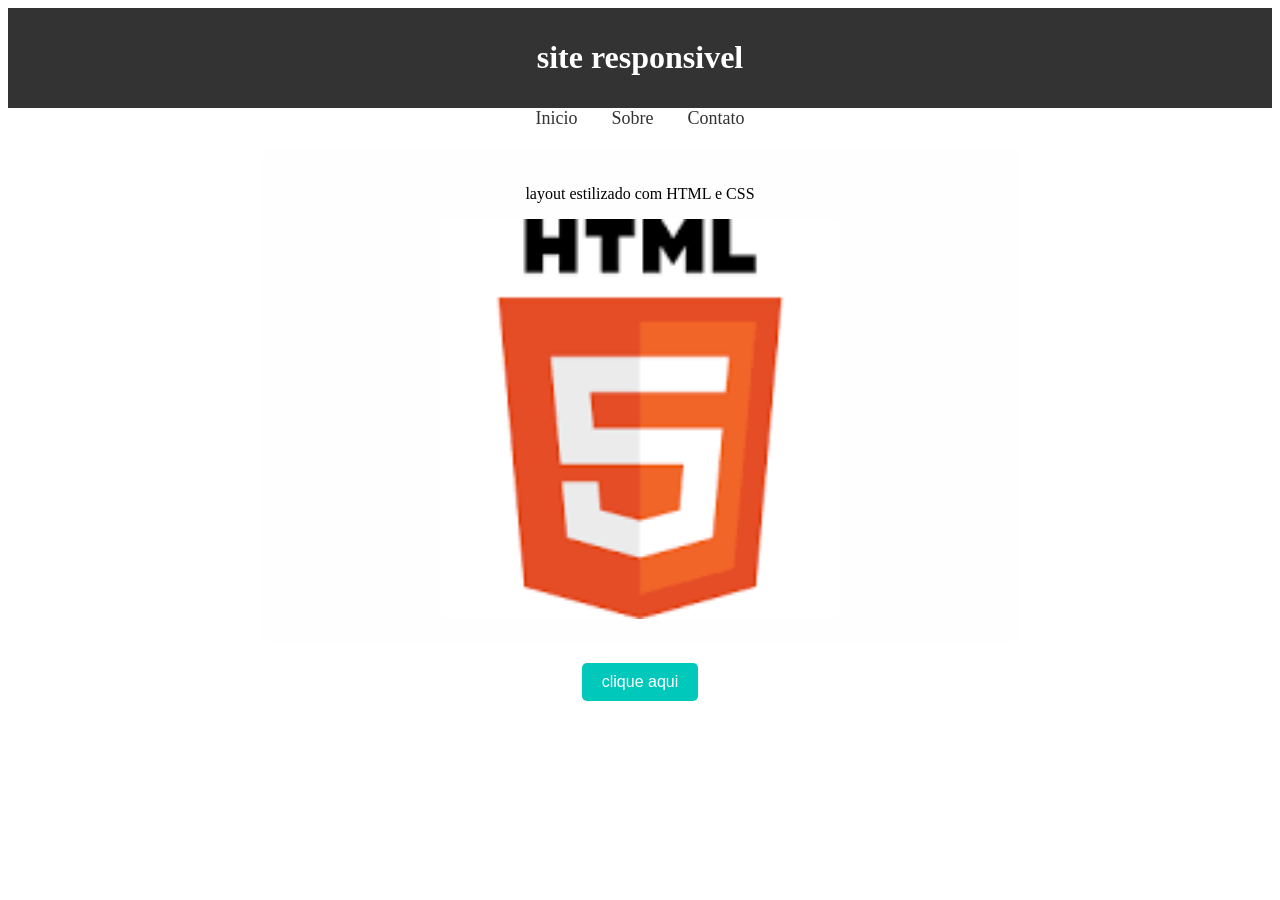
==== index.html @ 3a8f97f5 "Add files via upload" ====
<!DOCTYPE html>
<html lang="pt">
<head>
    <meta charset="UTF-8">
    <meta name="viewport" content="width=device-width, initial-scale=1.0">
    <title>Página Estilizada</title>
    <link rel="stylesheet" href="style.css">
</head>
<body>

    <header>
        <h1>site responsivel</h1>
    </header>

    <nav>
        <ul>
            <li><a href="#">Inicio</a></li>
            <li><a href="#">Sobre</a></li>
            <li><a href="#">Contato</a></li>
        </ul>
    </nav>

    <div class="conteudo">
        <p>layout estilizado com HTML e CSS</p>
        <img src="assets/logo.png" alt="Imagem Exemplo">
    </div>

    <button class="botao">clique aqui</button>

</body>
</html>
---- style.css ----
/* Estilizando o cabeçalho */
header {
    background-color: #333;
    color: #fff;
    text-align: center;
    padding: 10px;
}

/* Estilizando o menu de navegação */
nav ul {
    list-style: none;
    padding: 0;
    margin: 0;
    text-align: center;
}

nav ul li {
    display: inline;
    margin: 0 15px;
}

nav ul li a {
    text-decoration: none;
    color: #333;
    font-size: 18px;
}

/* Criando a seção de conteúdo */
.conteudo {
    background-color: #fefefe;
    padding: 20px;
    margin: 20px auto;
    width: 60%;
    box-sizing: border-box;
    border-radius: 10px;
    text-align: center;
}

.conteudo img {
    width: 100%;
    max-width: 400px;
    height: auto;
    border-radius: 5px;
}

/* Estilizando o botão */
.botao {
    background-color: #00C8BA;
    color: white;
    padding: 10px 20px;
    border: none;
    border-radius: 5px;
    font-size: 16px;
    cursor: pointer;
    display: block;
    margin: 20px auto;
}

.botao:hover {
    background-color: #00f573;
}

/* Ajuste para telas menores */
@media (max-width: 600px) {
    .conteudo {
        width: 90%;
    }

    nav ul li {
        display: block;
        margin: 10px 0;
    }
}
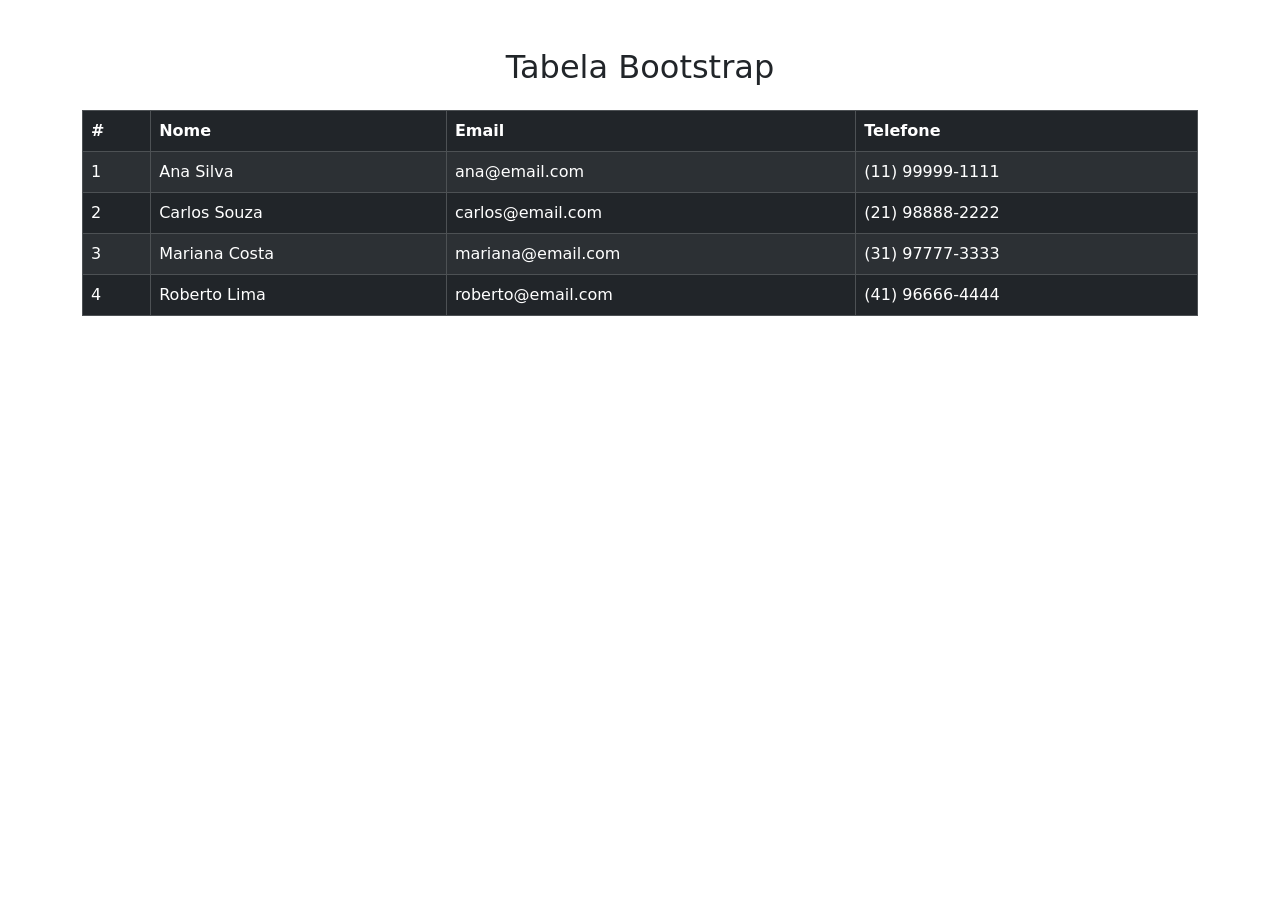
==== commit 4464e401: "Add files via upload" ====
--- a/index.html
+++ b/index.html
@@ -1,31 +1,62 @@
 <!DOCTYPE html>
 <html lang="pt">
 <head>
-    <meta charset="UTF-8">
-    <meta name="viewport" content="width=device-width, initial-scale=1.0">
-    <title>Página Estilizada</title>
-    <link rel="stylesheet" href="style.css">
+<meta charset="UTF-8">
+<meta name="viewport" content="width=device-width, initial-scale=1">
+<title>Atividade Bootstrap</title>
+<!-- Adicionando o Bootstrap via CDN -->
+<link rel="stylesheet"
+href="https://cdn.jsdelivr.net/npm/bootstrap@5.3.0/dist/css/bootstrap.min.css">
 </head>
 <body>
 
-    <header>
-        <h1>site responsivel</h1>
-    </header>
 
-    <nav>
-        <ul>
-            <li><a href="#">Inicio</a></li>
-            <li><a href="#">Sobre</a></li>
-            <li><a href="#">Contato</a></li>
-        </ul>
-    </nav>
+<div class="container mt-5">
+<h2 class="text-center">Tabela Bootstrap</h2>
 
-    <div class="conteudo">
-        <p>layout estilizado com HTML e CSS</p>
-        <img src="assets/logo.png" alt="Imagem Exemplo">
-    </div>
 
-    <button class="botao">clique aqui</button>
+<table class="table table-striped table-dark table-bordered table-hover mt-4">
+<thead>
+<tr>
+<th>#</th>
+<th>Nome</th>
+<th>Email</th>
+<th>Telefone</th>
+</tr>
+</thead>
 
+<tbody>
+<tr>
+<td>1</td>
+<td>Ana Silva</td>
+<td>ana@email.com</td>
+<td>(11) 99999-1111</td>
+</tr>
+<tr>
+<td>2</td>
+<td>Carlos Souza</td>
+<td>carlos@email.com</td>
+<td>(21) 98888-2222</td>
+</tr>
+<tr>
+<td>3</td>
+<td>Mariana Costa</td>
+<td>mariana@email.com</td>
+<td>(31) 97777-3333</td>
+</tr>
+<tr>
+<td>4</td>
+<td>Roberto Lima</td>
+<td>roberto@email.com</td>
+<td>(41) 96666-4444</td>
+</tr>
+</tbody>
+</table>
+</div>
+
+
+<script
+src="https://cdn.jsdelivr.net/npm/bootstrap@5.3.0/dist/js/bootstrap.bundle.min.js"><
+/script>
 </body>
 </html>
